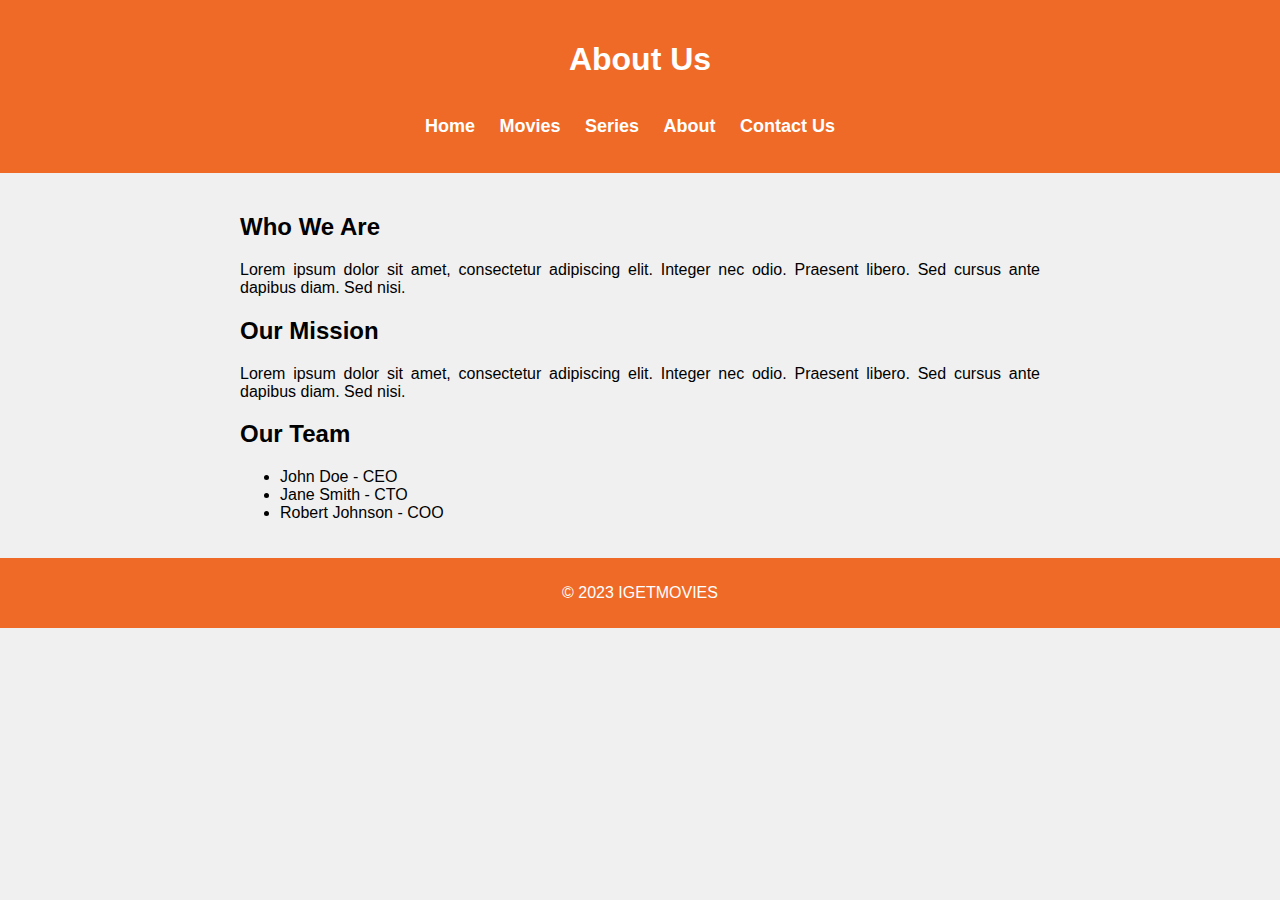
==== about-us.html @ e6ad2456 "moviewebapp" ====
<!DOCTYPE html>
<html lang="en">

<head>
    <meta charset="UTF-8">
    <meta name="viewport" content="width=device-width, initial-scale=1.0">
    <title>About Us - IGETMOVIES</title>
    <!-- Include the external CSS file -->
    <link rel="stylesheet" href="styles/style.css">
</head>

<body>
    <div class="header">
        <h1>About Us</h1>
        <ul class="nav-menu">
            <li><a href="index.html">Home</a></li>
            <li><a href="index.html">Movies</a></li>
            <li><a href="series.html">Series</a></li>
            <li><a href="about-us.html">About</a></li>
            <li><a href="contact-us.html">Contact Us</a></li>
        </ul>

    </div>

    <div class="content">
        <h2>Who We Are</h2>
        <p>Lorem ipsum dolor sit amet, consectetur adipiscing elit. Integer nec odio. Praesent libero. Sed cursus ante dapibus diam. Sed nisi.</p>

        <h2>Our Mission</h2>
        <p>Lorem ipsum dolor sit amet, consectetur adipiscing elit. Integer nec odio. Praesent libero. Sed cursus ante dapibus diam. Sed nisi.</p>

        <h2>Our Team</h2>
        <ul>
            <li>John Doe - CEO</li>
            <li>Jane Smith - CTO</li>
            <li>Robert Johnson - COO</li>
        </ul>
    </div>

    <!-- Footer section -->
    <footer class="footer">
        <p>&copy; 2023 IGETMOVIES</p>
    </footer>
</body>

</html>
---- styles/style.css ----
/* Global Styles */

/* Reset default margin and padding for the body and list */
body {
    margin: 0;
    padding: 0;
    font-family: Arial, sans-serif;
}

/* Define a color palette */
:root {
    --primary-color: #ef6a27;
    /* Main color for links and accents */
    --secondary-color: #333;
    /* Secondary color for backgrounds */
    --text-color: #333;
    /* Text color for content */
    --background-color: #f0f0f0;
    /* Background color for the whole page */
}

/* Style the header */
.header {
    background-color: var(--primary-color);
    color: #fff;
    padding: 20px;
    text-align: center;
    display: flex;
    /* Add display: flex; to make it a flex container */
    justify-content: center;
    /* Center-align its children horizontally */
    flex-direction: column;
    /* Stack children vertically */
}

/* Style the navigation menu */
.nav-menu {
    list-style-type: none;
    padding: 0;
}

/* Style the navigation menu items */
.nav-menu li {
    display: inline-block;
    margin-right: 20px;
    font-size: 18px;
    font-weight: bold;
}

/* Style the navigation menu links */
.nav-menu li a {
    text-decoration: none;
    color: #ffff;
}

/* Apply background color to the body */
body {
    background-color: var(--background-color);
}

/* Movie cards container */
.movie-cards {
    display: flex;
    justify-content: space-between;
    flex-wrap: wrap;
    padding: 20px;
}

/* Individual movie card */
.movie-card {
    width: calc(20% - 20px);
    /* Adjust the card width as needed */
    background-color: #fff;
    border-radius: 10px;
    margin: 0 10px 20px;
    /* Add margin for spacing between cards */
    box-shadow: 0 4px 6px rgba(0, 0, 0, 0.1);
    overflow: hidden;
    transition: transform 0.2s;
    /* Add a smooth transition effect on hover */
}

/* Movie card hover effect */
.movie-card:hover {
    transform: scale(1.05);
    /* Scale up the card slightly on hover */
}

/* Movie poster */
.movie-card img {
    max-width: 100%;
    height: auto;
    
}

/* Movie title */
/* Remove underlines from movie titles (links) */
.movie-title {
    font-size: 16px;
    font-weight: bold;
    margin: 10px;
    text-align: center;
    text-decoration: none; /* Remove underline */
}


/* Style the anchor tags (added styles for anchor tags) */
.movie-card a {
    display: block;
    text-decoration: none;
    color: inherit;
    /* Inherit text color from parent */
}

/* Add some margin between columns */
.column + .column {
    margin-left: 20px;
}

/* Style the search input field */
.search {
    border: 1px solid rgb(116, 178, 233);
    border-radius: 5px;
    height: 20px;
    width: 50%;
    padding: 12px 10px; /* Adjust padding for better alignment with the button */
    outline: 0;
    background-color: #f5f5f5;
}

/* Style the search button */
.search-button {
    border: none;
    background-color: #f4f7fa; /* Set button background color */
    color: #1a1919; /* Set button text color */
    border-radius: 5px;
    padding: 12px 20px; /* Adjust padding for button size */
    cursor: pointer;
}

/* Adjust button hover effect */
.search-button:hover {
    background-color: #b3d4f5; /* Change background color on hover */
}

/* Movie-Details Page Styles */
/* Movie details container */
.movie-details {
    max-width: 800px;
    margin: 0 auto;
    padding: 20px;
    background-color: #fff;
    border-radius: 10px;
    box-shadow: 0 4px 6px rgba(0, 0, 0, 0.1);
    display: flex; /* Display children horizontally */
    align-items: center; /* Center-align vertically */
}

/* Movie poster */
.movie-poster {
    max-width: 40%; /* Adjust the width as needed */
    height: auto;
    margin-right: 20px; /* Add space between poster and description */
}

/* Movie title */
.movie-title {
    font-size: 24px;
    font-weight: bold;
    margin-bottom: 10px;
}

/* Movie description */
.movie-description {
    font-size: 16px;
    text-align: justify;
}

/* Download button */
.download-button {
    display: inline-block;
    padding: 10px 20px;
    background-color: #007bff; /* Blue color */
    color: #fff;
    text-decoration: none;
    border-radius: 5px;
    font-weight: bold;
    margin-top: 20px;
    text-align: center;
    cursor: pointer;
}

/* Back button */
.back-button {
    margin-top: 20px;
    text-align: center;
}

/* Contact Us Page Styles */
/* Content section */
.content {
    max-width: 800px;
    margin: 0 auto;
    padding: 20px;
    text-align: justify;
}

/* Contact form styles */
form {
    margin-top: 20px;
}

form label {
    display: block;
    font-weight: bold;
    margin-bottom: 5px;
}

form input[type="text"],
form input[type="email"],
form textarea {
    width: 100%;
    padding: 10px;
    margin-bottom: 10px;
    border: 1px solid #ccc;
    border-radius: 5px;
}

form button {
    background-color: var(--primary-color);
    color: #fff;
    border: none;
    padding: 10px 20px;
    cursor: pointer;
}

/* Footer section */
.footer {
    background-color: var(--primary-color);
    color: #fff;
    text-align: center;
    padding: 10px;
}


        body {
            font-family: Arial, sans-serif;
            background-color: #f0f0f0;
        }

        /* Define a color palette */
        :root {
            --primary-color: #ef6a27;
            /* Main color for links and accents */
            --secondary-color: #333;
            /* Secondary color for backgrounds */
            --text-color: #333;
            /* Text color for content */
            --background-color: #f0f0f0;
            /* Background color for the whole page */
        }

        /* Horizontal table container */
        .horizontal-table {
            display: flex;
            justify-content: space-between;
            align-items: center;
            background-color: #fff;
            padding: 20px;
            margin: 20px;
            box-shadow: 0 4px 6px rgba(0, 0, 0, 0.1);
            border-radius: 10px;
        }

        /* Column styles */
        .column {
            flex: 1;
        }

        /* Link style */
        .link {
            font-size: 18px;
            font-weight: bold;
            color: var(--primary-color);
            text-decoration: none; /* Remove underline */
        }

        /* Action button style */
        .action-button {
            display: inline-block;
            padding: 10px 20px;
            background-color: var(--primary-color);
            color: #fff;
            font-size: 18px;
            font-weight: bold;
            border: none;
            border-radius: 5px;
            cursor: pointer;
        }

        /* Add some margin between columns */
        .column + .column {
            margin-left: 20px;
        }

        /* Global Styles */

/* ... (your existing styles) ... */

/* Media Query for Screens Smaller than 600px (Mobile) */
@media (max-width: 600px) {
    /* Style the navigation menu for mobile */
    .nav-menu li {
        display: block;
        margin-right: 0;
        font-size: 16px; /* Adjust font size for mobile */
    }

    /* Style the movie cards for mobile */
    .movie-card {
        width: calc(50% - 20px); /* Two columns on smaller screens */
    }

    /* Style the search input and button for mobile */
    .search {
        width: 70%; /* Adjust the width for better mobile layout */
    }

    .search-button {
        margin-left: 2px;
    }
}

/* Media Query for Screens Larger than 1200px (Desktop) */
@media (min-width: 1200px) {
    /* Additional styles for larger screens if needed */
}
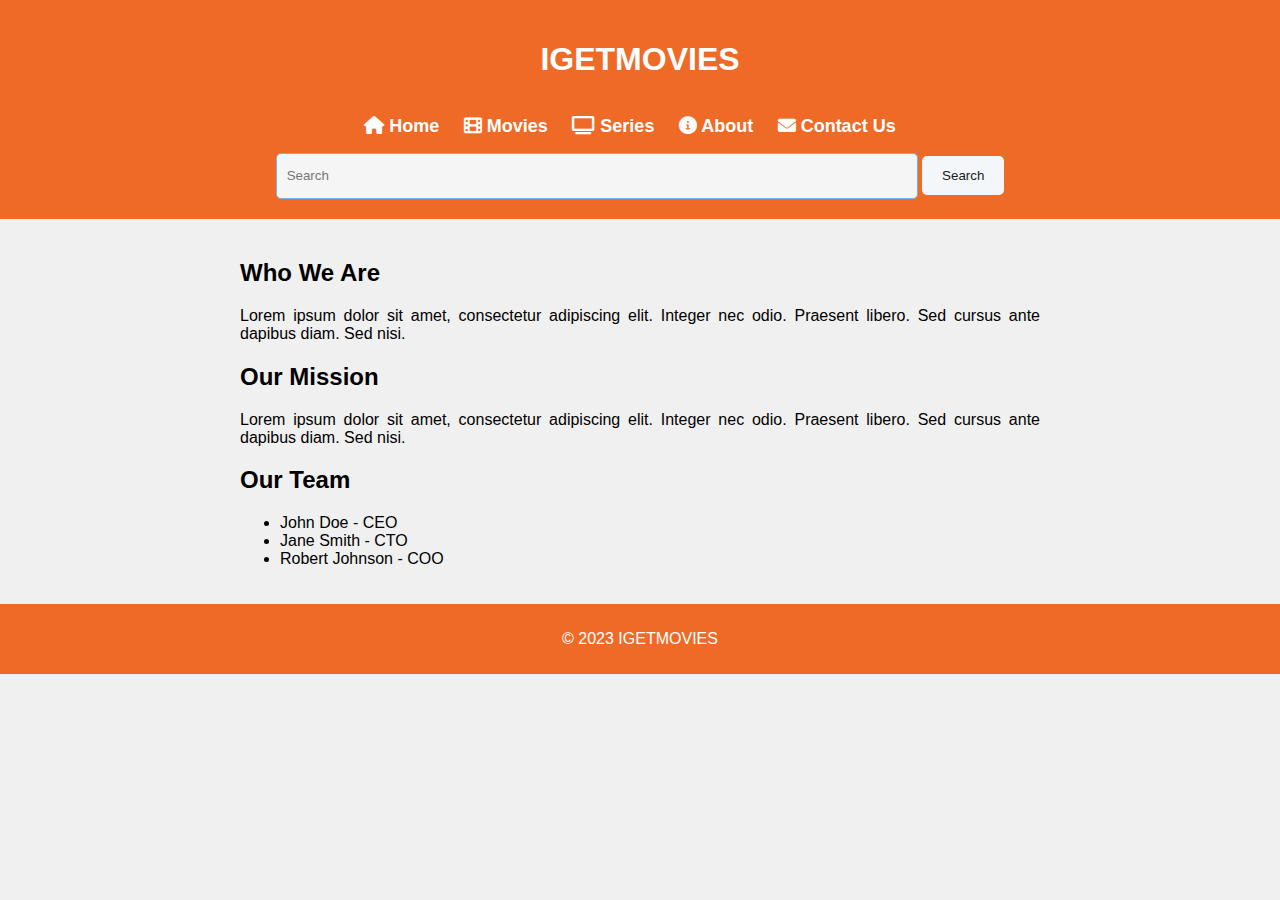
==== commit 01d23c07: "done" ====
--- a/about-us.html
+++ b/about-us.html
@@ -6,20 +6,53 @@
     <meta name="viewport" content="width=device-width, initial-scale=1.0">
     <title>About Us - IGETMOVIES</title>
     <!-- Include the external CSS file -->
-    <link rel="stylesheet" href="styles/style.css">
+    <link rel="stylesheet" href="styles/style0.css">
+    <link rel="stylesheet" href="https://cdnjs.cloudflare.com/ajax/libs/font-awesome/6.0.0-beta3/css/all.min.css">
+    
 </head>
 
 <body>
     <div class="header">
-        <h1>About Us</h1>
+        <h1>IGETMOVIES</h1>
         <ul class="nav-menu">
-            <li><a href="index.html">Home</a></li>
-            <li><a href="index.html">Movies</a></li>
-            <li><a href="series.html">Series</a></li>
-            <li><a href="about-us.html">About</a></li>
-            <li><a href="contact-us.html">Contact Us</a></li>
+            <li>
+                <a href="index.html">
+                    <i class="fas fa-home"></i>
+                    <span class="link-text">Home</span>
+                </a>
+            </li>
+            <li>
+                <a href="movies.html">
+                    <i class="fas fa-film"></i>
+                    <span class="link-text">Movies</span>
+                </a>
+            </li>
+            <li>
+                <a href="series.html">
+                    <i class="fas fa-tv"></i>
+                    <span class="link-text">Series</span>
+                </a>
+            </li>
+            <li>
+                <a href="about-us.html">
+                    <i class="fas fa-info-circle"></i>
+                    <span class="link-text">About</span>
+                </a>
+            </li>
+            <li>
+                <a href="contact-us.html">
+                    <i class="fas fa-envelope"></i>
+                    <span class="link-text">Contact Us</span>
+                </a>
+            </li>
         </ul>
-
+        
+        <div class="wrapper">
+            <input class="search" placeholder="Search" type="text">
+            <button class="search-button">Search</button>
+        </div>
+        
+        <div id="searchResults"></div>
     </div>
 
     <div class="content">
--- a/styles/style0.css
+++ b/styles/style0.css
@@ -0,0 +1,356 @@
+/* Global Styles */
+
+/* Reset default margin and padding for the body and list */
+body {
+    margin: 0;
+    padding: 0;
+    font-family: Arial, sans-serif;
+}
+
+/* Define a color palette */
+:root {
+    --primary-color: #ef6a27;
+    /* Main color for links and accents */
+    --secondary-color: #333;
+    /* Secondary color for backgrounds */
+    --text-color: #333;
+    /* Text color for content */
+    --background-color: #f0f0f0;
+    /* Background color for the whole page */
+}
+
+/* Style the header */
+.header {
+    background-color: var(--primary-color);
+    color: #fff;
+    padding: 20px;
+    text-align: center;
+    display: flex;
+    /* Add display: flex; to make it a flex container */
+    justify-content: center;
+    /* Center-align its children horizontally */
+    flex-direction: column;
+    /* Stack children vertically */
+}
+
+/* Style the navigation menu */
+.nav-menu {
+    list-style-type: none;
+    padding: 0;
+}
+
+/* Style the navigation menu items */
+.nav-menu li {
+    display: inline-block;
+    margin-right: 20px;
+    font-size: 18px;
+    font-weight: bold;
+}
+
+/* Style the navigation menu links */
+.nav-menu li a {
+    text-decoration: none;
+    color: #ffff;
+}
+
+/* Apply background color to the body */
+body {
+    background-color: var(--background-color);
+}
+
+/* Movie cards container */
+.movie-cards {
+    display: flex;
+    justify-content: space-between;
+    flex-wrap: wrap;
+    padding: 20px;
+}
+
+/* Individual movie card */
+.movie-card {
+    width: calc(20% - 20px);
+    /* Adjust the card width as needed */
+    background-color: #fff;
+    border-radius: 10px;
+    margin: 0 10px 20px;
+    /* Add margin for spacing between cards */
+    box-shadow: 0 4px 6px rgba(0, 0, 0, 0.1);
+    overflow: hidden;
+    transition: transform 0.2s;
+    /* Add a smooth transition effect on hover */
+}
+
+/* Movie card hover effect */
+.movie-card:hover {
+    transform: scale(1.05);
+    /* Scale up the card slightly on hover */
+}
+
+/* Movie poster */
+.movie-card img {
+    max-width: 100%;
+    height: auto;
+    
+}
+
+/* Movie title */
+/* Remove underlines from movie titles (links) */
+.movie-title {
+    font-size: 16px;
+    font-weight: bold;
+    margin: 10px;
+    text-align: center;
+    text-decoration: none; /* Remove underline */
+}
+
+
+/* Style the anchor tags (added styles for anchor tags) */
+.movie-card a {
+    display: block;
+    text-decoration: none;
+    color: inherit;
+    /* Inherit text color from parent */
+}
+
+/* Add some margin between columns */
+.column + .column {
+    margin-left: 20px;
+}
+
+/* Style the search input field */
+.search {
+    border: 1px solid rgb(116, 178, 233);
+    border-radius: 5px;
+    height: 20px;
+    width: 50%;
+    padding: 12px 10px; /* Adjust padding for better alignment with the button */
+    outline: 0;
+    background-color: #f5f5f5;
+}
+
+/* Style the search button */
+.search-button {
+    border: none;
+    background-color: #f4f7fa; /* Set button background color */
+    color: #1a1919; /* Set button text color */
+    border-radius: 5px;
+    padding: 12px 20px; /* Adjust padding for button size */
+    cursor: pointer;
+}
+
+/* Adjust button hover effect */
+.search-button:hover {
+    background-color: #b3d4f5; /* Change background color on hover */
+}
+
+/* Movie-Details Page Styles */
+/* Movie details container */
+.movie-details {
+    max-width: 800px;
+    margin: 0 auto;
+    padding: 20px;
+    background-color: #fff;
+    border-radius: 10px;
+    box-shadow: 0 4px 6px rgba(0, 0, 0, 0.1);
+    display: flex; /* Display children horizontally */
+    align-items: center; /* Center-align vertically */
+}
+
+/* Movie poster */
+.movie-poster {
+    max-width: 40%; /* Adjust the width as needed */
+    height: auto;
+    margin-right: 20px; /* Add space between poster and description */
+}
+
+/* Movie title */
+.movie-title {
+    font-size: 24px;
+    font-weight: bold;
+    margin-bottom: 10px;
+}
+
+/* Movie description */
+.movie-description {
+    font-size: 16px;
+    text-align: justify;
+}
+
+/* Download button */
+.download-button {
+    display: inline-block;
+    padding: 10px 20px;
+    background-color: #007bff; /* Blue color */
+    color: #fff;
+    text-decoration: none;
+    border-radius: 5px;
+    font-weight: bold;
+    margin-top: 20px;
+    text-align: center;
+    cursor: pointer;
+}
+
+/* Back button */
+.back-button {
+    margin-top: 20px;
+    text-align: center;
+}
+
+/* Contact Us Page Styles */
+/* Content section */
+.content {
+    max-width: 800px;
+    margin: 0 auto;
+    padding: 20px;
+    text-align: justify;
+}
+
+/* Contact form styles */
+form {
+    margin-top: 20px;
+}
+
+form label {
+    display: block;
+    font-weight: bold;
+    margin-bottom: 5px;
+}
+
+form input[type="text"],
+form input[type="email"],
+form textarea {
+    width: 100%;
+    padding: 10px;
+    margin-bottom: 10px;
+    border: 1px solid #ccc;
+    border-radius: 5px;
+}
+
+form button {
+    background-color: var(--primary-color);
+    color: #fff;
+    border: none;
+    padding: 10px 20px;
+    cursor: pointer;
+}
+
+/* Footer section */
+.footer {
+    background-color: var(--primary-color);
+    color: #fff;
+    text-align: center;
+    padding: 10px;
+}
+
+
+        body {
+            font-family: Arial, sans-serif;
+            background-color: #f0f0f0;
+        }
+
+        /* Define a color palette */
+        :root {
+            --primary-color: #ef6a27;
+            /* Main color for links and accents */
+            --secondary-color: #333;
+            /* Secondary color for backgrounds */
+            --text-color: #333;
+            /* Text color for content */
+            --background-color: #f0f0f0;
+            /* Background color for the whole page */
+        }
+
+        /* Horizontal table container */
+        .horizontal-table {
+            display: flex;
+            justify-content: space-between;
+            align-items: center;
+            background-color: #fff;
+            padding: 20px;
+            margin: 20px;
+            box-shadow: 0 4px 6px rgba(0, 0, 0, 0.1);
+            border-radius: 10px;
+        }
+
+        /* Column styles */
+        .column {
+            flex: 1;
+        }
+
+        /* Link style */
+        .link {
+            font-size: 18px;
+            font-weight: bold;
+            color: var(--primary-color);
+            text-decoration: none; /* Remove underline */
+        }
+
+        /* Action button style */
+        .action-button {
+            display: inline-block;
+            padding: 10px 20px;
+            background-color: var(--primary-color);
+            color: #fff;
+            font-size: 18px;
+            font-weight: bold;
+            border: none;
+            border-radius: 5px;
+            cursor: pointer;
+        }
+
+        /* Add some margin between columns */
+        .column + .column {
+            margin-left: 20px;
+        }
+
+        /* Global Styles */
+
+/* ... (your existing styles) ... */
+/* Media Query for Screens Smaller than 768px (Mobile) */
+@media (max-width: 768px) {
+    /* Style the navigation menu for mobile */
+    .nav-menu {
+        text-align: center;
+    }
+
+    .nav-menu li {
+        display: block;
+        margin: 10px 0;
+    }
+
+    .nav-menu li a {
+        display: flex;
+        align-items: center;
+        justify-content: center;
+        margin: 5px 0;
+    }
+
+    .nav-menu li .link-icon {
+        margin-right: 5px;
+    }
+
+    /* Style the movie cards for mobile */
+    .movie-cards {
+        padding: 10px;
+    }
+
+    .movie-card {
+        width: calc(50% - 10px);
+        margin: 0 5px 10px;
+    }
+
+    /* Style the search input and button for mobile */
+    .search {
+        width: 70%;
+    }
+
+    .search-button {
+        margin: 10px auto;
+        display: block;
+    }
+}
+
+/* Media Query for Screens Larger than 1200px (Desktop) */
+@media (min-width: 1200px) {
+    /* Additional styles for larger screens if needed */
+}
